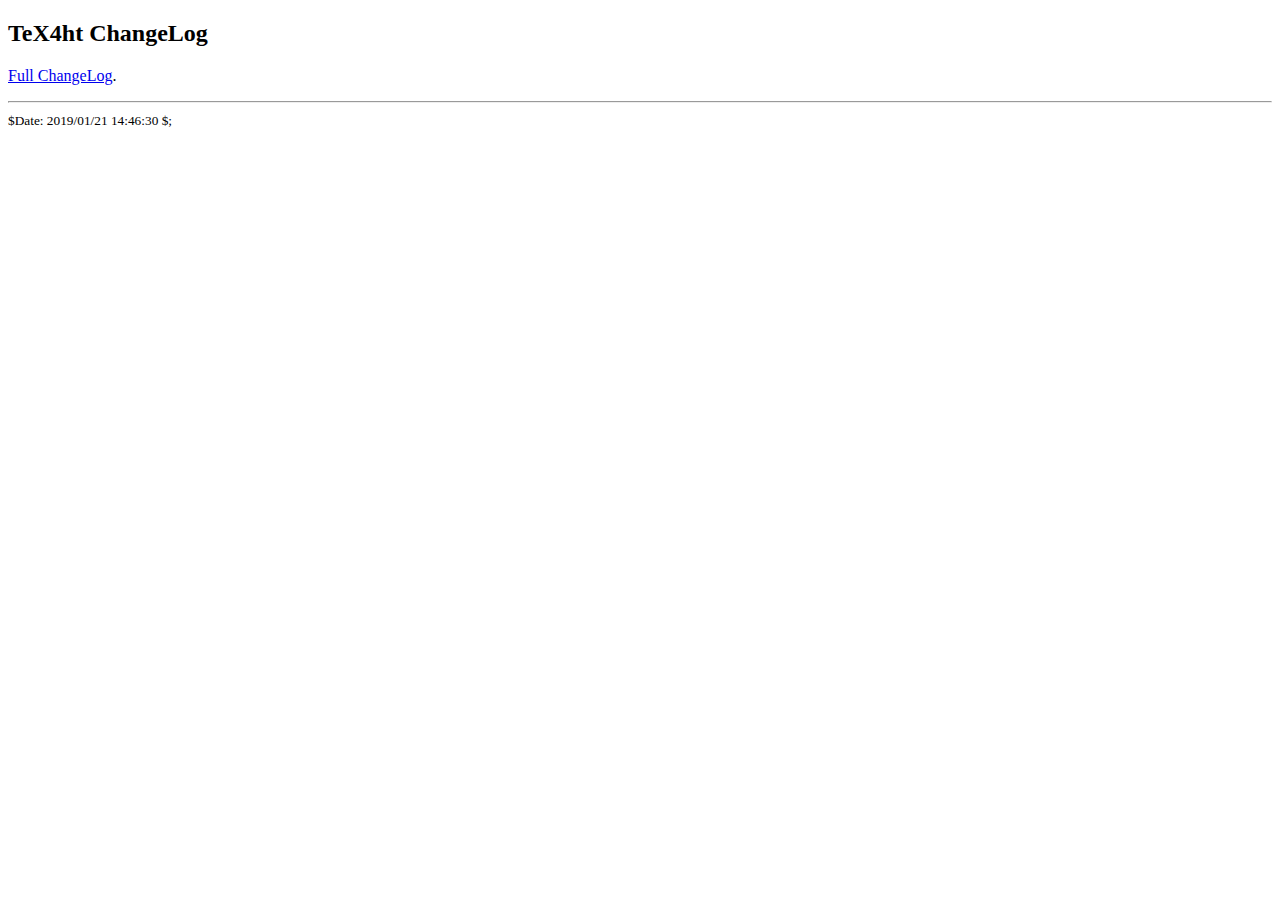
==== web/changelog.html @ 36c8d51a "Changelog template" ====
<!DOCTYPE html>
<html><head>
<!-- $Id: index.html,v 1.19 2019/01/21 14:46:30 michal Exp $ -->
<meta http-equiv="Content-Type" content="text/html; charset=utf-8">
<title>TeX4ht - TeX Users Group</title>
<link rel="stylesheet" href="/tugstyle.css">
<link rel="canonical" href="https://tug.org/tex4ht/" />
<style type="text/css">
table.changelog td{vertical-align: top;}
table.changelog p{margin-top:0;margin-bottom:0.5em;}
@media (max-width:35em){
  body{line-height: 1.5;}
}
</style>
<meta name="viewport" content="width=device-width, initial-scale=1">
</head><body>

<h2>TeX4ht ChangeLog</h2>
<!--#include virtual="changelog.html"-->
<p><a href="changelog.html">Full ChangeLog</a>.</p>

<hr><small>$Date: 2019/01/21 14:46:30 $;</small>
<!--#include virtual="/footer.html"-->
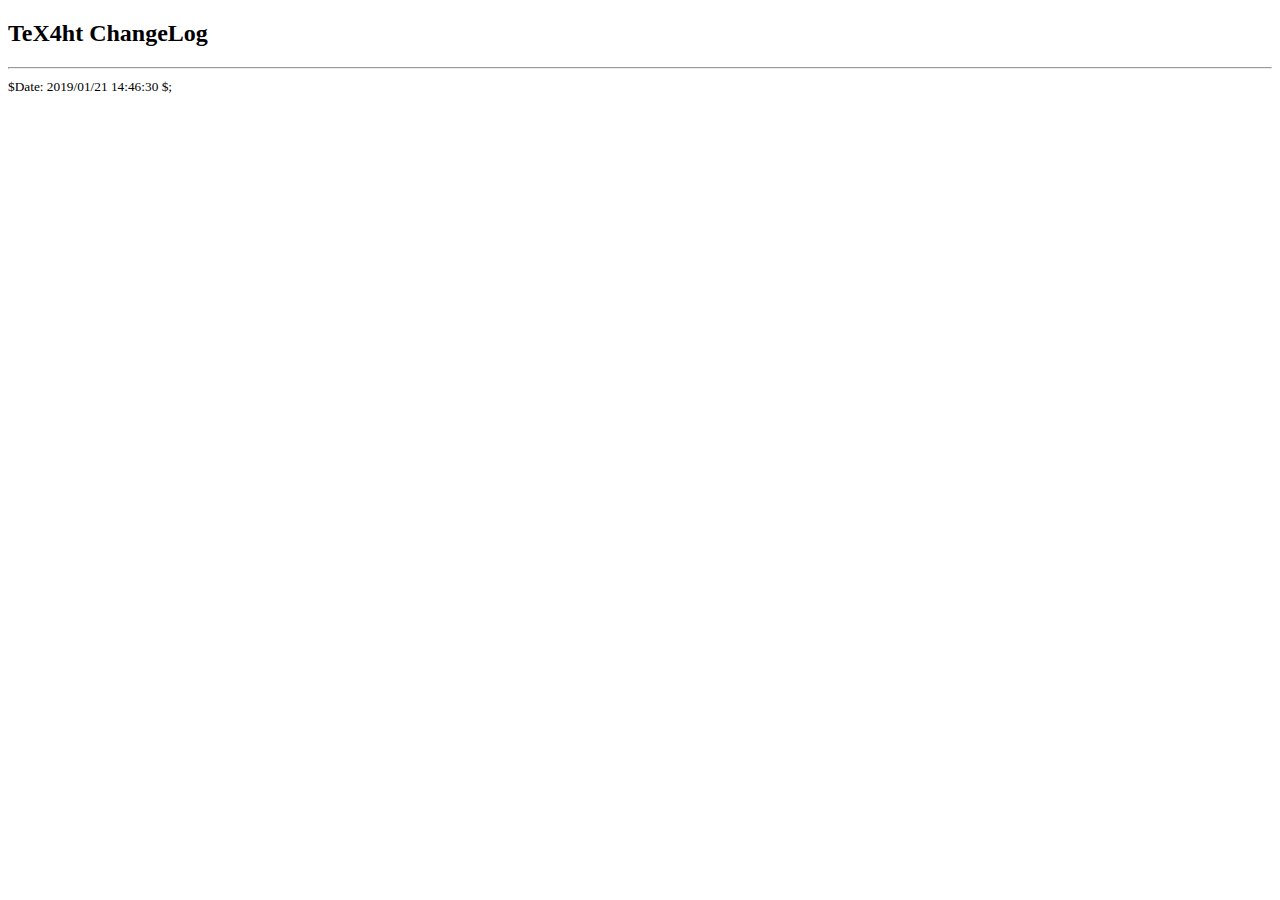
==== commit 21a94d20: "more changelog include vs. file" ====
--- a/web/changelog.html
+++ b/web/changelog.html
@@ -16,8 +16,8 @@
 </head><body>
 
 <h2>TeX4ht ChangeLog</h2>
-<!--#include virtual="changelog.html"-->
-<p><a href="changelog.html">Full ChangeLog</a>.</p>
+
+<!--#include virtual="changelog-include.html"-->
 
 <hr><small>$Date: 2019/01/21 14:46:30 $;</small>
 <!--#include virtual="/footer.html"-->
